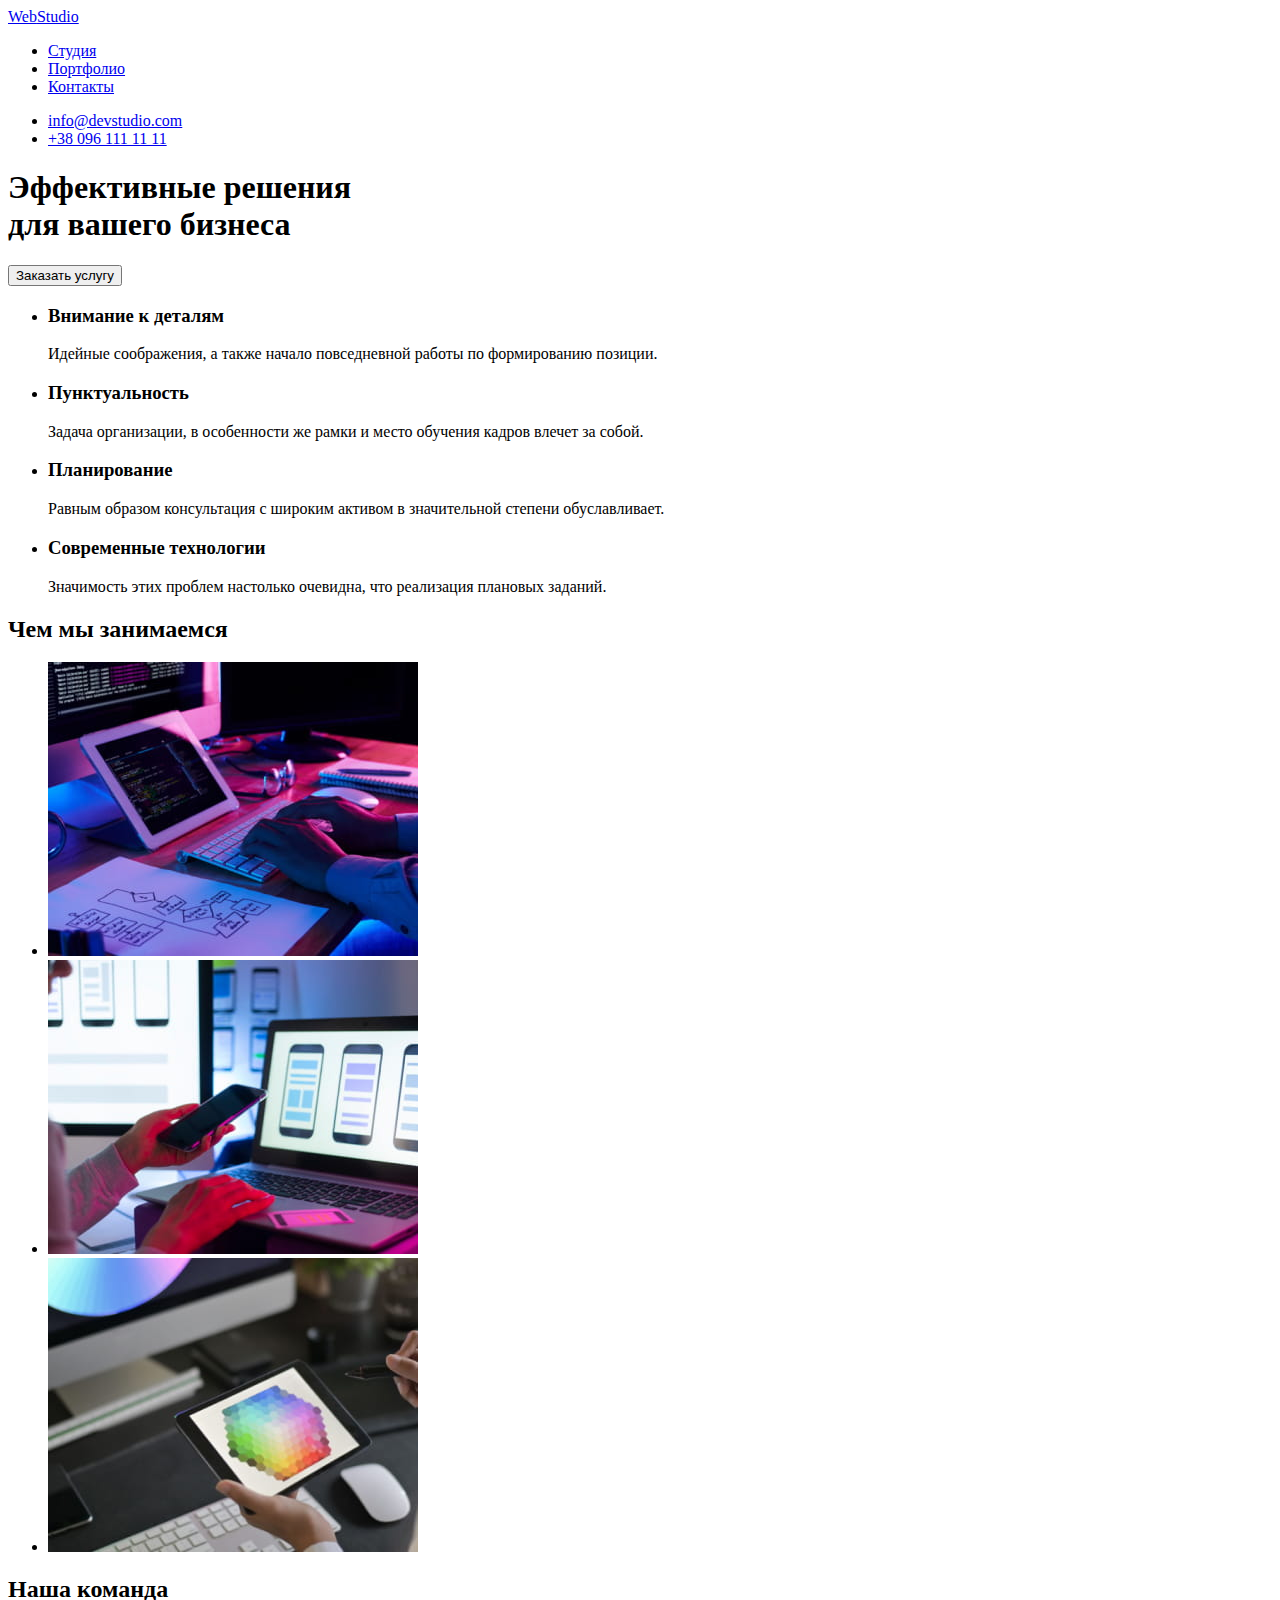
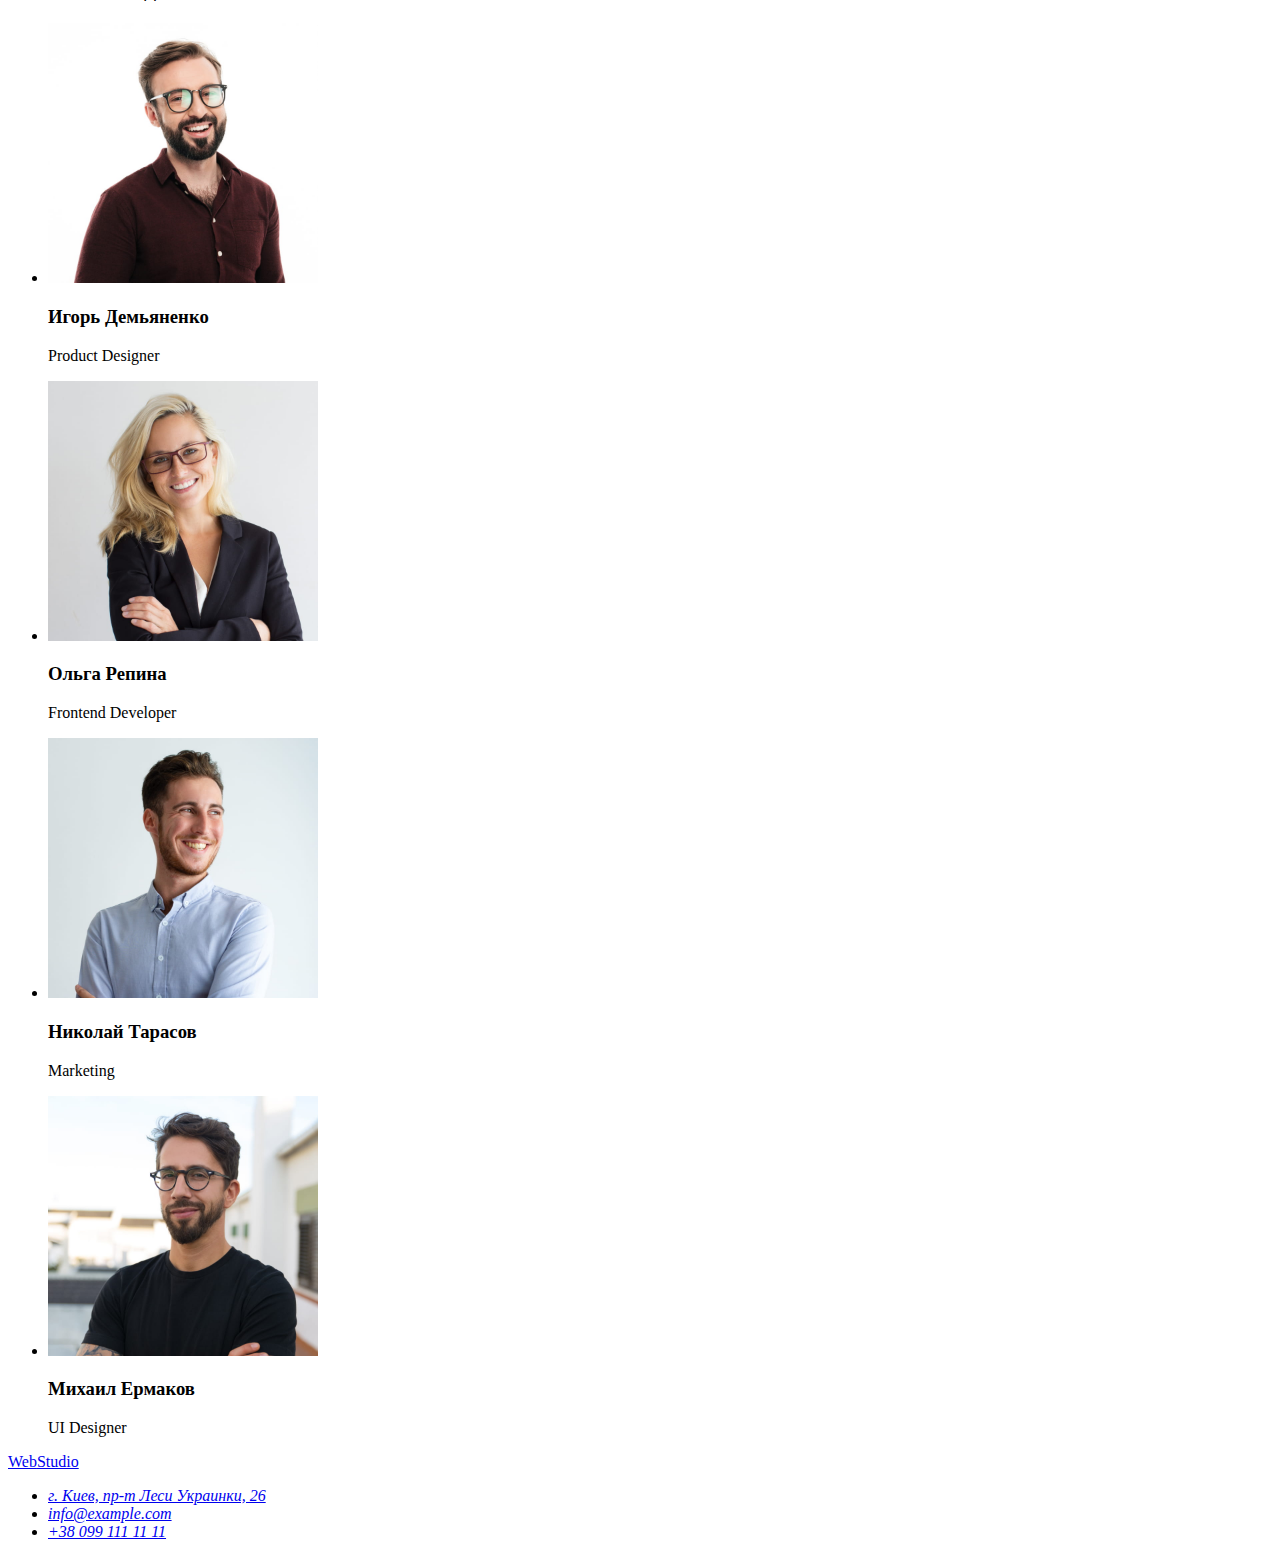
==== index.html @ 41b3da10 "adds folders and files from previous homework" ====
<!DOCTYPE html>
<html lang="ru">
  <head>
    <meta charset="UTF-8" />
    <meta http-equiv="X-UA-Compatible" content="IE=edge" />
    <meta name="viewport" content="width=device-width, initial-scale=1.0" />
    <link rel="stylesheet" href="css/styles.css" />

    <title>Document</title>
  </head>
  <body>
    <!-- header  -->
    <header>
      <nav>
        <a href="./index.html"><span>Web</span>Studio</a>
        <ul>
          <li><a href="#">Студия</a></li>
          <li><a href="#">Портфолио</a></li>
          <li><a href="#">Контакты</a></li>
        </ul>
      </nav>
      <ul>
        <li><a href="mailto:info@devstudio.com">info@devstudio.com</a></li>
        <li><a href="tel:+380961111111">+38 096 111 11 11</a></li>
      </ul>
    </header>
    <main>
      <!-- main section  -->

      <section>
        <h1>Эффективные решения<br />для вашего бизнеса</h1>
        <button type="button">Заказать услугу</button>
      </section>

      <!-- company's skills -->

      <section>
        <ul>
          <li>
            <h3>Внимание к деталям</h3>
            <p>Идейные соображения, а также начало повседневной работы по формированию позиции.</p>
          </li>
          <li>
            <h3>Пунктуальность</h3>
            <p>
              Задача организации, в особенности же рамки и место обучения кадров влечет за собой.
            </p>
          </li>
          <li>
            <h3>Планирование</h3>
            <p>
              Равным образом консультация с широким активом в значительной степени обуславливает.
            </p>
          </li>
          <li>
            <h3>Современные технологии</h3>
            <p>Значимость этих проблем настолько очевидна, что реализация плановых заданий.</p>
          </li>
        </ul>
      </section>

      <!-- company's services -->

      <section>
        <h2>Чем мы занимаемся</h2>
        <ul>
          <li><img src="./images/img1.jpg" alt="планшет" width="370" /></li>
          <li><img src="./images/img2.jpg" alt="смартфон ноутбук" width="370" /></li>
          <li><img src="./images/img3.jpg" alt="планшет" width="370" /></li>
        </ul>
      </section>

      <!-- team -->

      <section>
        <h2>Наша команда</h2>
        <ul>
          <li>
            <img src="./images/demiianenko.jpg" alt="Игорь Демьяненко" width="270" />
            <h3>Игорь Демьяненко</h3>
            <p lang="en">Product Designer</p>
          </li>
          <li>
            <img src="./images/repina.jpg" alt="Ольга Репина" width="270" />
            <h3>Ольга Репина</h3>
            <p lang="en">Frontend Developer</p>
          </li>
          <li>
            <img src="./images/tarasov.jpg" alt="Николай Тарасов" width="270" />
            <h3>Николай Тарасов</h3>
            <p lang="en">Marketing</p>
          </li>
          <li>
            <img src="./images/ermakov.jpg" alt="Михаил Ермаков" width="270" />
            <h3>Михаил Ермаков</h3>
            <p lang="en">UI Designer</p>
          </li>
        </ul>
      </section>
    </main>

    <!-- footer  -->

    <footer>
      <a href="./index.html"><span>Web</span>Studio</a>
      <address>
        <ul>
          <li>
            <a href="https://goo.gl/maps/xon16X926h8rYoWy8" target="_blank"
              >г. Киев, пр-т Леси Украинки, 26</a
            >
          </li>
          <li><a href="mailto:info@example.com">info@example.com</a></li>
          <li><a href="tel:+380991111111">+38 099 111 11 11</a></li>
        </ul>
      </address>
    </footer>
  </body>
</html>
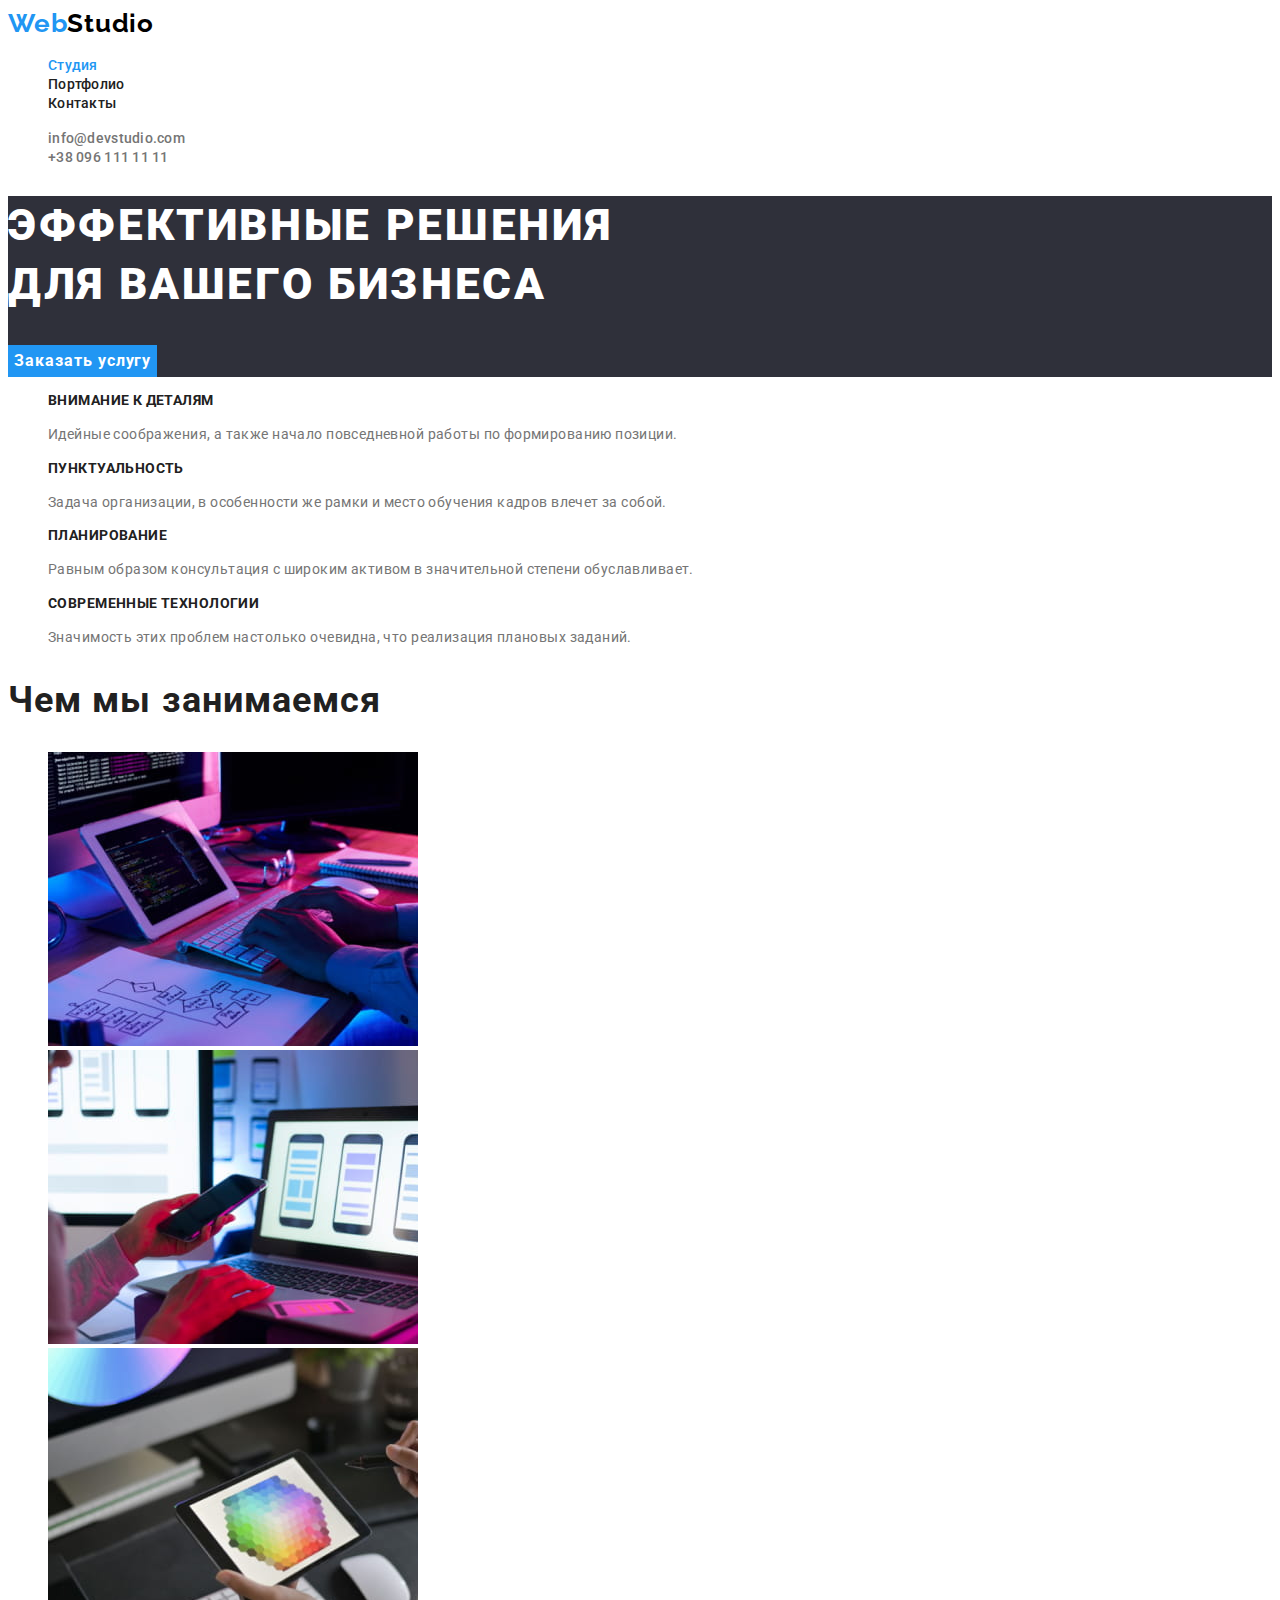
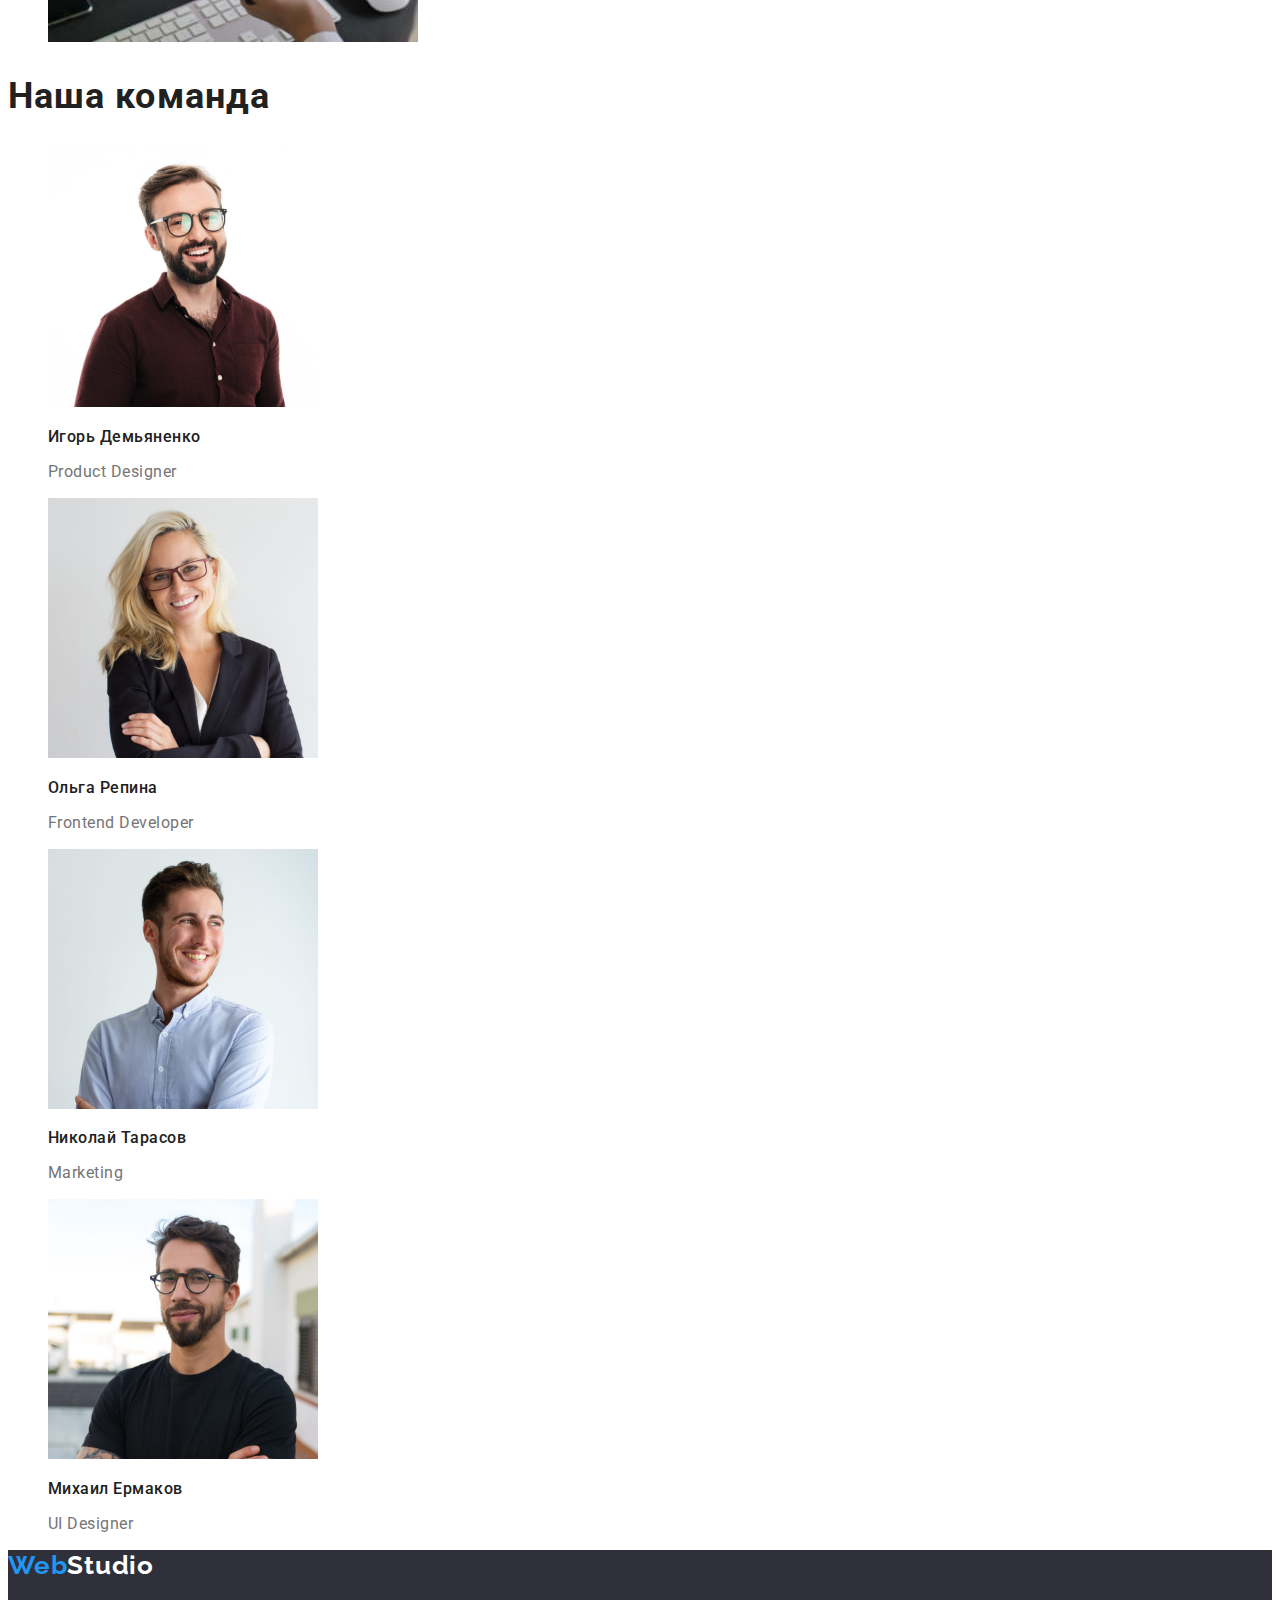
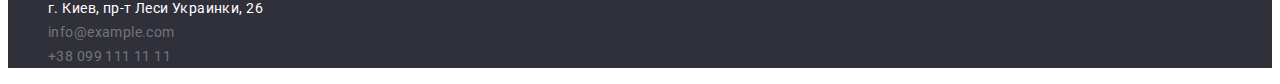
==== commit 92b83a7a: "updates index.html" ====
--- a/index.html
+++ b/index.html
@@ -4,66 +4,77 @@
     <meta charset="UTF-8" />
     <meta http-equiv="X-UA-Compatible" content="IE=edge" />
     <meta name="viewport" content="width=device-width, initial-scale=1.0" />
+    <title>WebStudio</title>
+    <link rel="preconnect" href="https://fonts.googleapis.com" />
+    <link rel="preconnect" href="https://fonts.gstatic.com" crossorigin />
+    <link
+      href="https://fonts.googleapis.com/css2?family=Raleway:wght@700&family=Roboto:wght@400;500;700;900&display=swap"
+      rel="stylesheet"
+    />
     <link rel="stylesheet" href="css/styles.css" />
-
-    <title>Document</title>
   </head>
   <body>
     <!-- header  -->
-    <header>
+    <header class="page-header">
       <nav>
-        <a href="./index.html"><span>Web</span>Studio</a>
-        <ul>
-          <li><a href="#">Студия</a></li>
-          <li><a href="#">Портфолио</a></li>
-          <li><a href="#">Контакты</a></li>
+        <a href="./index.html" class="logo">Web<span class="logo-item">Studio</span></a>
+
+        <ul class="site-nav list">
+          <li><a href="./index.html" class="link current">Студия</a></li>
+          <li><a href="./portfolio.html" class="link">Портфолио</a></li>
+          <li><a href="#" class="link">Контакты</a></li>
         </ul>
       </nav>
-      <ul>
-        <li><a href="mailto:info@devstudio.com">info@devstudio.com</a></li>
-        <li><a href="tel:+380961111111">+38 096 111 11 11</a></li>
+
+      <ul class="header-contacts list">
+        <li><a href="mailto:info@devstudio.com" class="link">info@devstudio.com</a></li>
+        <li><a href="tel:+380961111111" class="link">+38 096 111 11 11</a></li>
       </ul>
     </header>
     <main>
       <!-- main section  -->
 
-      <section>
-        <h1>Эффективные решения<br />для вашего бизнеса</h1>
-        <button type="button">Заказать услугу</button>
+      <section class="main-section">
+        <h1 class="main-title">Эффективные решения<br />для вашего бизнеса</h1>
+        <button type="button" class="button primary">Заказать услугу</button>
       </section>
 
       <!-- company's skills -->
 
-      <section>
-        <ul>
+      <section class="section">
+        <ul class="feature-list list">
           <li>
-            <h3>Внимание к деталям</h3>
-            <p>Идейные соображения, а также начало повседневной работы по формированию позиции.</p>
+            <h3 class="title">Внимание к деталям</h3>
+            <p class="text">
+              Идейные соображения, а также начало повседневной работы по формированию позиции.
+            </p>
           </li>
           <li>
-            <h3>Пунктуальность</h3>
-            <p>
+            <h3 class="title">Пунктуальность</h3>
+            <p class="text">
               Задача организации, в особенности же рамки и место обучения кадров влечет за собой.
             </p>
           </li>
           <li>
-            <h3>Планирование</h3>
-            <p>
+            <h3 class="title">Планирование</h3>
+            <p class="text">
               Равным образом консультация с широким активом в значительной степени обуславливает.
             </p>
           </li>
           <li>
-            <h3>Современные технологии</h3>
-            <p>Значимость этих проблем настолько очевидна, что реализация плановых заданий.</p>
+            <h3 class="title">Современные технологии</h3>
+            <p class="text">
+              Значимость этих проблем настолько очевидна, что реализация плановых заданий.
+            </p>
           </li>
         </ul>
       </section>
 
       <!-- company's services -->
 
-      <section>
-        <h2>Чем мы занимаемся</h2>
-        <ul>
+      <section class="section">
+        <h2 class="section-title title">Чем мы занимаемся</h2>
+        <ul class="services-list list">
           <li><img src="./images/img1.jpg" alt="планшет" width="370" /></li>
           <li><img src="./images/img2.jpg" alt="смартфон ноутбук" width="370" /></li>
           <li><img src="./images/img3.jpg" alt="планшет" width="370" /></li>
@@ -72,27 +83,27 @@
 
       <!-- team -->
 
-      <section>
-        <h2>Наша команда</h2>
-        <ul>
+      <section class="section">
+        <h2 class="section-title title">Наша команда</h2>
+        <ul class="team-list list">
           <li>
             <img src="./images/demiianenko.jpg" alt="Игорь Демьяненко" width="270" />
-            <h3>Игорь Демьяненко</h3>
+            <h3 class="title">Игорь Демьяненко</h3>
             <p lang="en">Product Designer</p>
           </li>
           <li>
             <img src="./images/repina.jpg" alt="Ольга Репина" width="270" />
-            <h3>Ольга Репина</h3>
+            <h3 class="title">Ольга Репина</h3>
             <p lang="en">Frontend Developer</p>
           </li>
           <li>
             <img src="./images/tarasov.jpg" alt="Николай Тарасов" width="270" />
-            <h3>Николай Тарасов</h3>
+            <h3 class="title">Николай Тарасов</h3>
             <p lang="en">Marketing</p>
           </li>
           <li>
             <img src="./images/ermakov.jpg" alt="Михаил Ермаков" width="270" />
-            <h3>Михаил Ермаков</h3>
+            <h3 class="title">Михаил Ермаков</h3>
             <p lang="en">UI Designer</p>
           </li>
         </ul>
@@ -101,17 +112,17 @@
 
     <!-- footer  -->
 
-    <footer>
-      <a href="./index.html"><span>Web</span>Studio</a>
+    <footer class="page-footer">
+      <a href="./index.html" class="logo">Web<span class="logo-item">Studio</span></a>
       <address>
-        <ul>
+        <ul class="footer-contacts list">
           <li>
-            <a href="https://goo.gl/maps/xon16X926h8rYoWy8" target="_blank"
+            <a href="https://goo.gl/maps/xon16X926h8rYoWy8" target="_blank" class="link adress"
               >г. Киев, пр-т Леси Украинки, 26</a
             >
           </li>
-          <li><a href="mailto:info@example.com">info@example.com</a></li>
-          <li><a href="tel:+380991111111">+38 099 111 11 11</a></li>
+          <li><a href="mailto:info@example.com" class="link">info@example.com</a></li>
+          <li><a href="tel:+380991111111" class="link">+38 099 111 11 11</a></li>
         </ul>
       </address>
     </footer>
--- a/css/styles.css
+++ b/css/styles.css
@@ -0,0 +1,197 @@
+:root {
+  --primary-text-color: #757575;
+  --title-text-color: #212121;
+  --accent-color: #2196f3;
+  --primary-white-color: #ffffff;
+  --dark-bg-color: #2f303a;
+  --button-bg-color: #f5f4fa;
+}
+
+body {
+  background-color: var(--primary-white-color);
+  color: var(--primary-text-color);
+  font-family: 'Roboto', sans-serif;
+}
+
+/* logo  */
+
+.logo {
+  color: var(--accent-color);
+  font-family: 'Raleway', sans-serif;
+  font-weight: bold;
+  font-size: 26px;
+  line-height: 1.2;
+  letter-spacing: 0.03em;
+  text-decoration: none;
+}
+
+.page-header .logo-item {
+  color: #000000;
+}
+
+.list {
+  list-style: none;
+}
+
+/* navigation */
+
+.site-nav .link.current {
+  color: var(--accent-color);
+}
+
+.site-nav .link {
+  color: var(--title-text-color);
+  text-decoration: none;
+  font-weight: 500;
+  font-size: 14px;
+  line-height: 1.14;
+  letter-spacing: 0.02em;
+}
+
+.header-contacts .link {
+  color: inherit;
+  font-weight: 500;
+  font-size: 14px;
+  text-decoration: none;
+  line-height: 1.14;
+  letter-spacing: 0.02em;
+}
+
+.page-header .link:hover,
+.page-header .link:focus {
+  color: var(--accent-color);
+}
+
+/* main section  */
+
+.main-section {
+  background-color: var(--dark-bg-color);
+}
+
+.main-title {
+  color: var(--primary-white-color);
+  font-weight: 900;
+  font-size: 44px;
+  line-height: 1.36;
+  letter-spacing: 0.06em;
+  text-transform: uppercase;
+}
+
+.title {
+  color: var(--title-text-color);
+}
+
+.button {
+  border: none;
+  cursor: pointer;
+  font-family: inherit;
+  font-size: 16px;
+}
+
+.button.primary {
+  background-color: var(--accent-color);
+  color: var(--primary-white-color);
+}
+
+.button.secondary {
+  color: var(--title-text-color);
+  background-color: var(--button-bg-color);
+}
+
+.button.secondary:focus,
+.button.secondary:hover {
+  color: var(--primary-white-color);
+  background-color: var(--accent-color);
+}
+
+.main-section .button {
+  font-weight: bold;
+  line-height: 1.87;
+  letter-spacing: 0.06em;
+}
+
+/* features */
+
+.feature-list .title {
+  font-size: 14px;
+  line-height: 1.14;
+  letter-spacing: 0.03em;
+  text-transform: uppercase;
+}
+
+.feature-list .text {
+  font-size: 14px;
+  line-height: 1.71;
+  letter-spacing: 0.03em;
+}
+
+/* services */
+
+.section-title {
+  font-size: 36px;
+  line-height: 1.16;
+  letter-spacing: 0.03em;
+}
+
+/* team  */
+
+.team-list {
+  font-size: 16px;
+  line-height: 1.18;
+  letter-spacing: 0.03em;
+}
+
+.team-list .title {
+  font-size: inherit;
+  font-weight: 500;
+}
+
+/* portfolio */
+
+.project .link {
+  text-decoration: none;
+}
+
+.project-title {
+  font-size: 18px;
+  line-height: 2;
+  letter-spacing: 0.06em;
+}
+
+.project .desc {
+  color: var(--primary-text-color);
+  font-size: 16px;
+  line-height: 1.87;
+  letter-spacing: 0.03em;
+}
+
+/* button  */
+
+.section-portfolio .button {
+  font-weight: 500;
+  line-height: 1.62;
+  letter-spacing: 0.03em;
+}
+
+/* footer  */
+
+.page-footer {
+  background-color: var(--dark-bg-color);
+}
+
+.page-footer .logo-item {
+  color: var(--primary-white-color);
+}
+
+.footer-contacts .link {
+  color: inherit;
+  font-size: 14px;
+  font-style: normal;
+  text-decoration: none;
+  line-height: 1.7;
+  letter-spacing: 0.03em;
+}
+
+.footer-contacts .adress {
+  color: var(--primary-white-color);
+}
